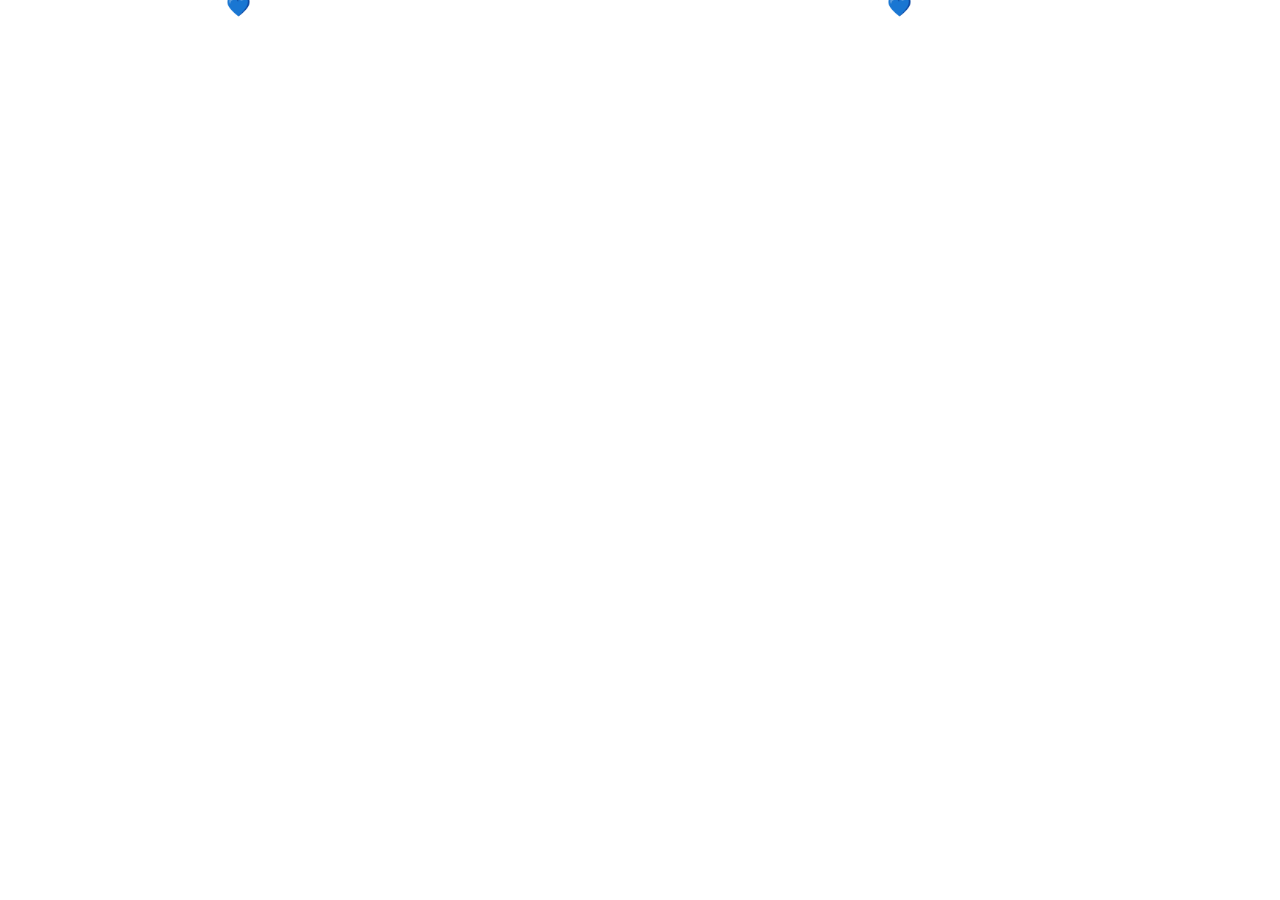
==== heart-rain/index.html @ 3fcfc3eb "heart rain added" ====
<!DOCTYPE html>
<html lang="en">
  <head>
    <meta charset="UTF-8" />
    <meta http-equiv="X-UA-Compatible" content="IE=edge" />
    <meta name="viewport" content="width=device-width, initial-scale=1.0" />
    <title>Heart</title>
    <link rel="stylesheet" href="style.css" />
  </head>
  <body>
    <script src="app.js"></script>
  </body>
</html>
---- heart-rain/style.css ----
@import url("https://fonts.googleapis.com/css2?family=Poppins:wght@500&display=swap");
* {
  margin: 0;
  padding: 0;
  box-sizing: border-box;
}
html {
  font-size: 62.5%;
}
body {
  height: 100vh;
  width: 100%;
  display: flex;
  justify-content: center;
  align-items: center;
  font-family: "Poppins", sans-serif;
  font-size: 1.7rem;
}
.heart {
  position: fixed;
  top: -1vh;
  font-size: 2rem;
  transform: translateY(0);
  animation: fall 3s linear forwards;
}
@keyframes fall {
  to {
    transform: translateY(105vh);
  }
}
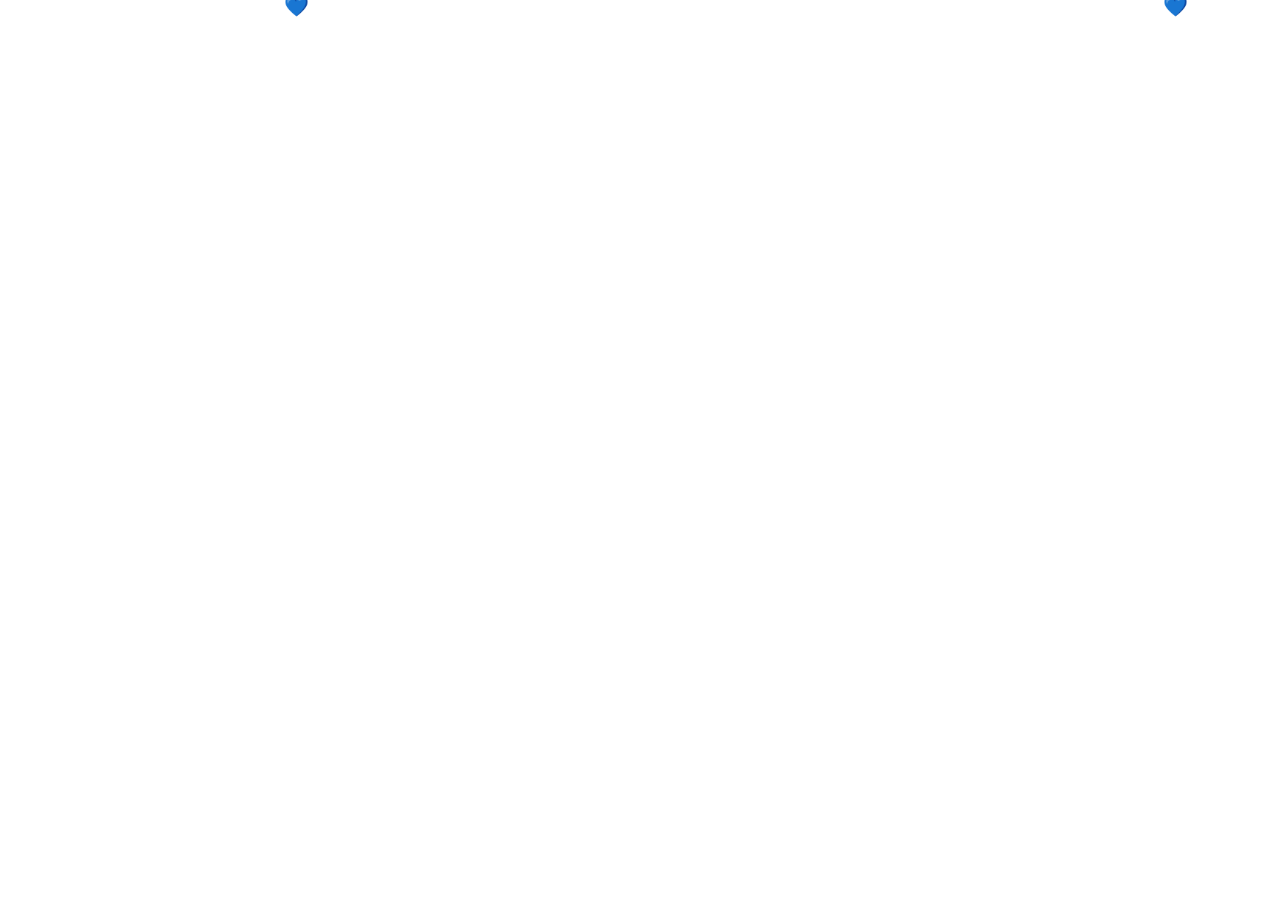
==== commit 28f1f65b: "my img added" ====
--- a/heart-rain/index.html
+++ b/heart-rain/index.html
@@ -8,6 +8,7 @@
     <link rel="stylesheet" href="style.css" />
   </head>
   <body>
+    <img src="https://avatars.githubusercontent.com/u/76396442?v=4" alt="" />
     <script src="app.js"></script>
   </body>
 </html>
--- a/heart-rain/style.css
+++ b/heart-rain/style.css
@@ -16,6 +16,13 @@
   font-family: "Poppins", sans-serif;
   font-size: 1.7rem;
 }
+img {
+  max-width: 100%;
+  height: auto;
+  border-radius: 3rem;
+  z-index: 999;
+  box-shadow: 0 1rem 3rem -1rem rgb(126 126 126 / 50%);
+}
 .heart {
   position: fixed;
   top: -1vh;
